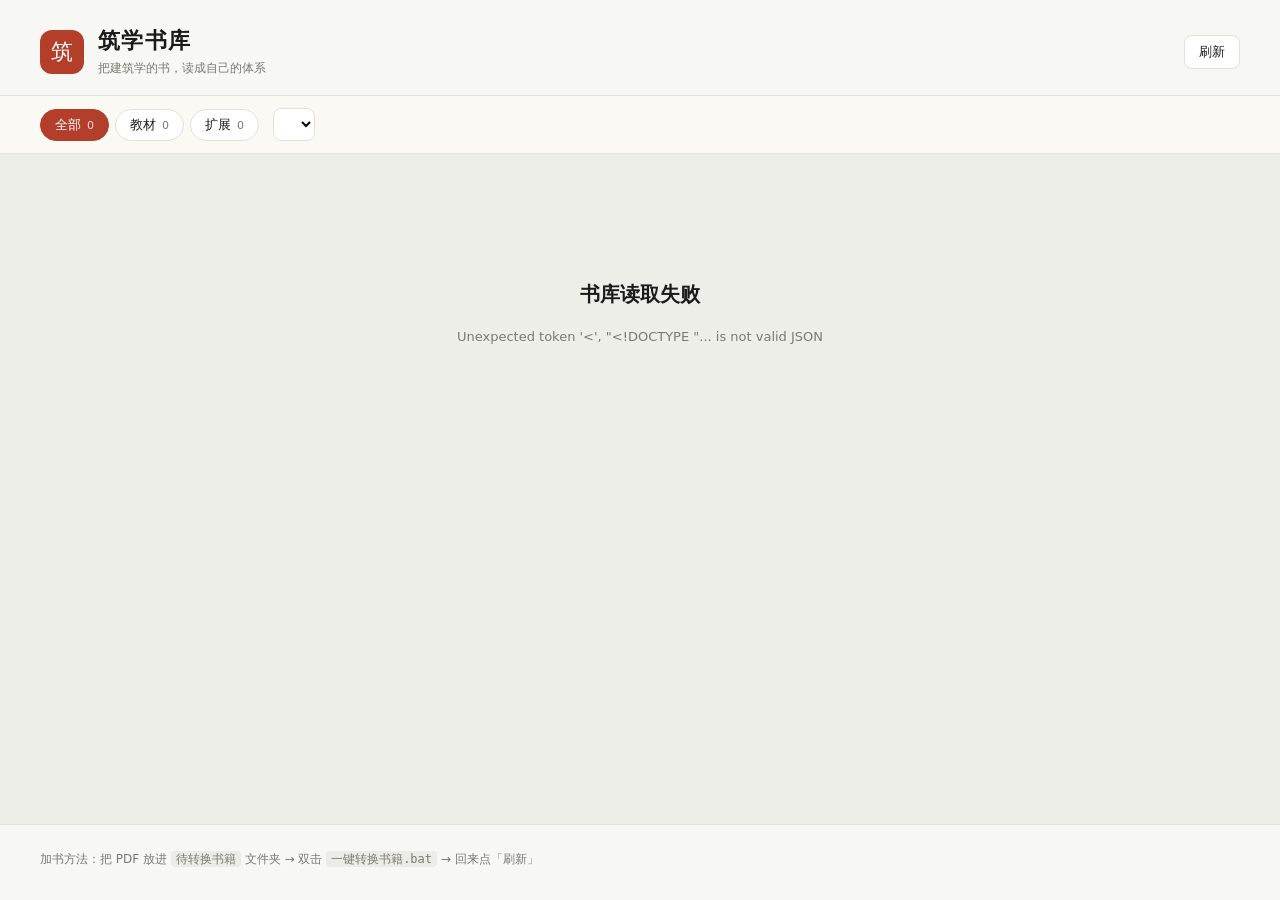
==== public/index.html @ f87b2298 "init: 中文扫描书数字化流水线（工具 + 方法论 + 自制样书）" ====
<!doctype html>
<html lang="zh-CN">
<head>
  <meta charset="utf-8" />
  <meta name="viewport" content="width=device-width, initial-scale=1" />
  <title>筑学 · 书库</title>
  <link rel="icon" href="data:," />
  <link rel="stylesheet" href="style.css" />
</head>
<body class="shelf-page">
  <header class="shelf-head">
    <div class="brand">
      <span class="logo">筑</span>
      <div>
        <h1>筑学书库</h1>
        <p>把建筑学的书，读成自己的体系</p>
      </div>
    </div>
    <div class="head-actions">
      <span id="count" class="count"></span>
      <button id="refresh" class="btn">刷新</button>
    </div>
  </header>

  <section class="shelf-filter">
    <div class="filter-tabs" id="filterTabs">
      <button class="tab is-active" data-cat="全部">全部<span class="tab-n" id="nAll">0</span></button>
      <button class="tab" data-cat="教材">教材<span class="tab-n" id="nText">0</span></button>
      <button class="tab" data-cat="扩展">扩展<span class="tab-n" id="nExt">0</span></button>
    </div>
    <select id="quickJump" class="quick-jump" aria-label="快速跳转"></select>
  </section>

  <main id="shelf" class="shelf"></main>

  <footer class="shelf-foot">
    <p>加书方法：把 PDF 放进 <code>待转换书籍</code> 文件夹 → 双击 <code>一键转换书籍.bat</code> → 回来点「刷新」</p>
  </footer>

  <script src="shelf.js"></script>
</body>
</html>
---- public/style.css ----
/* 筑学 · 书库与阅读器样式 */
:root {
  --bg: #eeeee9;
  --panel: #ffffff;
  --ink: #1b1b1b;
  --muted: #7a7a72;
  --line: #e2e2da;
  --accent: #b33f2a;
  --shadow: 0 10px 36px rgba(0, 0, 0, 0.12);
}
* { box-sizing: border-box; }
html, body { margin: 0; height: 100%; }
body {
  font-family: "PingFang SC", "Microsoft YaHei", "Segoe UI", system-ui, sans-serif;
  color: var(--ink);
  background: var(--bg);
}

/* ---------------- 书架 ---------------- */
.shelf-page { display: flex; flex-direction: column; min-height: 100%; }
.shelf-head {
  display: flex; align-items: center; gap: 20px;
  padding: 26px 40px 18px; border-bottom: 1px solid var(--line);
  background: #f7f7f3;
}
.brand { display: flex; align-items: center; gap: 14px; }
.logo {
  width: 44px; height: 44px; border-radius: 12px; display: grid; place-items: center;
  background: var(--accent); color: #fff; font-size: 22px; font-family: "Songti SC", serif;
}
.shelf-head h1 { margin: 0; font-size: 22px; letter-spacing: 0.06em; }
.shelf-head p { margin: 4px 0 0; font-size: 12px; color: var(--muted); }
.head-actions { margin-left: auto; display: flex; align-items: center; gap: 14px; }
.count { font-size: 13px; color: var(--muted); }
.btn {
  border: 1px solid var(--line); background: #fff; color: var(--ink);
  border-radius: 8px; padding: 7px 14px; font-size: 13px; cursor: pointer;
}
.btn:hover { border-color: #c9c9c0; }

.shelf {
  flex: 1; padding: 30px 40px 60px;
  display: grid; grid-template-columns: repeat(auto-fill, minmax(250px, 1fr)); gap: 22px;
  align-content: start;
}
.book-card {
  background: var(--panel); border: 1px solid var(--line); border-radius: 12px;
  overflow: hidden; cursor: pointer; text-decoration: none; color: inherit;
  display: flex; flex-direction: column; transition: transform 0.15s, box-shadow 0.15s;
}
.book-card:hover { transform: translateY(-3px); box-shadow: var(--shadow); }
.cover {
  height: 132px; padding: 18px; display: flex; flex-direction: column; justify-content: space-between;
  color: #fdfbf5;
}
.cover .t { font-family: "Songti SC", serif; font-size: 17px; line-height: 1.35; display: block; }
.cover .a { font-size: 11px; opacity: 0.8; }
.card-body { padding: 14px 16px 16px; display: flex; flex-direction: column; gap: 8px; }
.card-meta { font-size: 11.5px; color: var(--muted); display: flex; gap: 10px; flex-wrap: wrap; }
.progress { height: 5px; background: #eceae2; border-radius: 99px; overflow: hidden; }
.progress > i { display: block; height: 100%; background: var(--accent); width: 0; }
.card-foot { display: flex; align-items: center; justify-content: space-between; font-size: 11.5px; color: var(--muted); }
.card-foot .go { color: var(--accent); }

.empty {
  grid-column: 1 / -1; text-align: center; padding: 80px 20px; color: var(--muted);
}
.empty h2 { font-family: "Songti SC", serif; font-size: 20px; color: var(--ink); }
.empty p { font-size: 13px; line-height: 2; }
.shelf-foot {
  padding: 14px 40px 20px; border-top: 1px solid var(--line);
  font-size: 12px; color: var(--muted); background: #f7f7f3;
}
.shelf-foot code { background: #ececE6; padding: 1px 5px; border-radius: 4px; }
.qb-chip { color: var(--accent); font-weight: 600; }
.cat-chip {
  display: inline-block; padding: 1px 7px; border-radius: 99px;
  background: #efede6; color: var(--muted); font-size: 10.5px;
}
.cat-chip.is-text { background: #f9e7e1; color: var(--accent); font-weight: 600; }

/* ---------------- 书架筛选 · 快速选择 ---------------- */
.shelf-filter {
  display: flex; align-items: center; gap: 14px; flex-wrap: wrap;
  padding: 12px 40px; border-bottom: 1px solid var(--line); background: #faf9f4;
}
.filter-tabs { display: flex; gap: 6px; }
.filter-tabs .tab {
  border: 1px solid var(--line); background: #fff; color: var(--ink);
  border-radius: 99px; padding: 6px 14px; font-size: 13px; cursor: pointer; font-family: inherit;
}
.filter-tabs .tab .tab-n { margin-left: 6px; font-size: 11px; color: var(--muted); }
.filter-tabs .tab.is-active { background: var(--accent); border-color: var(--accent); color: #fff; }
.filter-tabs .tab.is-active .tab-n { color: rgba(255,255,255,.85); }
.quick-jump {
  border: 1px solid var(--line); border-radius: 8px; padding: 7px 10px;
  font-size: 13px; font-family: inherit; background: #fff; max-width: 300px;
}

/* ---------------- 阅读器 ---------------- */
.reader-page { display: flex; flex-direction: column; height: 100%; overflow: hidden; }
.reader-head {
  flex: 0 0 auto;
  display: flex; align-items: center; gap: 14px; padding: 10px 18px;
  background: #f7f7f3; border-bottom: 1px solid var(--line); font-size: 13px;
}
.reader-head .title { font-weight: 600; white-space: pre-line; line-height: 1.35; }
.reader-head .sub { color: var(--muted); font-size: 12px; }
.reader-head .spacer { flex: 1; }
.reader-head .btn { padding: 5px 11px; font-size: 12px; }
.reader-head select {
  border: 1px solid var(--line); border-radius: 8px; padding: 5px 8px; font-size: 12px;
  background: #fff; max-width: 260px; font-family: inherit;
}

.reader-body { flex: 1; display: flex; min-height: 0; }
.toc {
  flex: 0 0 250px; min-width: 250px; border-right: 1px solid var(--line); background: #faf9f4;
  overflow-y: auto; padding: 16px 12px 40px;
}
.toc h3 { margin: 0 0 10px; font-size: 12px; color: var(--muted); letter-spacing: 0.16em; font-weight: 500; }
.toc-item {
  display: block; width: 100%; text-align: left; border: 0; background: transparent;
  padding: 8px 9px; border-radius: 8px; font-size: 12.5px; line-height: 1.5;
  color: #333; cursor: pointer; font-family: inherit;
}
.toc-item:hover { background: #efece2; }
.toc-item.is-active { background: #f2e3dc; color: var(--accent); font-weight: 600; }
.toc-item small { display: block; color: var(--muted); font-size: 10.5px; font-weight: 400; margin-top: 2px; }

.reader-stage { flex: 1; position: relative; display: flex; align-items: center; justify-content: center; min-width: 0; padding: 10px 52px; overflow: hidden; }
.frame { position: relative; flex: none; }
#bookBody { display: flex; position: relative; width: 820px; height: 1160px; transform-origin: top left; }
#bookBody.double { width: 1640px; }
.page-sheet {
  width: 820px; height: 1160px; background: #fff; position: relative; flex: 0 0 auto;
  display: none; padding: 72px 80px 92px; color: #111;
}
.page-sheet.is-active { display: block; }
.page-sheet.left { box-shadow: inset -22px 0 26px -30px rgba(0, 0, 0, 0.42); }
.page-sheet.right { box-shadow: inset 22px 0 26px -30px rgba(0, 0, 0, 0.42); }
.page-sheet .running span { white-space: nowrap; overflow: hidden; text-overflow: ellipsis; max-width: 48%; display: inline-block; }
.page-sheet .running {
  position: absolute; top: 34px; left: 80px; right: 80px; display: flex;
  justify-content: space-between; font-size: 11px; color: #b3b3b3; letter-spacing: 0.06em;
}
.page-sheet .inner { width: 660px; height: 996px; overflow: hidden; }
.page-sheet .pageno { position: absolute; bottom: 40px; left: 0; right: 0; text-align: center; font-size: 12px; color: #8a8a8a; letter-spacing: 0.12em; }
.page-sheet h2 { font-size: 20px; margin: 0 0 16px; font-weight: 600; font-family: "Songti SC", serif; }
.page-sheet p {
  font-size: 18px; line-height: 2; text-align: justify; margin: 0 0 1em; text-indent: 2em;
  font-family: "Songti SC", "Noto Serif SC", Georgia, serif;
}
.page-sheet figure { margin: 20px 0 24px; text-align: center; }
.page-sheet figure img { max-width: 100%; max-height: 620px; object-fit: contain; }
.page-sheet figcaption { font-size: 12.5px; color: #555; margin-top: 9px; }
.page-sheet figcaption .orig { color: #a0a0a0; margin-left: 8px; font-size: 11px; }

.nav {
  position: absolute; top: 50%; transform: translateY(-50%); width: 44px; height: 44px;
  border-radius: 50%; border: 1px solid #ccc; background: #fff; color: #444; cursor: pointer;
  display: grid; place-items: center; box-shadow: 0 2px 10px rgba(0, 0, 0, 0.08); font-size: 20px; z-index: 3;
}
.nav:disabled { opacity: 0.25; cursor: default; }
.nav.prev { left: 8px; }
.nav.next { right: 8px; }

.reader-foot {
  padding: 8px 0 12px; background: #f7f7f3; border-top: 1px solid var(--line);
  display: flex; flex-direction: column; align-items: center; gap: 6px;
}
.counter { font-size: 12px; color: #666; letter-spacing: 0.06em; }
.bar { width: 280px; height: 4px; background: #dcdcd6; border-radius: 2px; overflow: hidden; }
.bar > i { display: block; height: 100%; width: 0; background: #444; }

.loading { padding: 80px; text-align: center; color: var(--muted); font-size: 13px; }
.hidden { display: none !important; }

@media (max-width: 900px) {
  .shelf { padding: 20px 16px 40px; gap: 16px; }
  .shelf-head { padding: 18px 16px 14px; }
  .reader-stage { padding: 8px; }
  .nav.prev { left: 0; }
  .nav.next { right: 0; }
}

/* ---------------- 快速翻页 ---------------- */
.reader-head .pagejump { display: flex; align-items: center; gap: 6px; }
.reader-head .pagejump input {
  width: 66px; padding: 5px 8px; border: 1px solid var(--line); border-radius: 8px;
  font-size: 12px; font-family: inherit; background: #fff;
}
.reader-head .pagejump input::-webkit-outer-spin-button,
.reader-head .pagejump input::-webkit-inner-spin-button { -webkit-appearance: none; margin: 0; }

/* ---------------- 书签 ---------------- */
.reader-body { position: relative; }
.bookmarks {
  position: absolute; top: 0; right: 0; bottom: 0; width: 300px; z-index: 6;
  background: #faf9f4; border-left: 1px solid var(--line); box-shadow: -8px 0 24px rgba(0, 0, 0, 0.06);
  overflow-y: auto; padding: 16px 12px 40px;
}
.bookmarks.hidden { display: none; }
.bm-head { display: flex; align-items: center; justify-content: space-between; margin-bottom: 6px; }
.bm-head h3 { margin: 0; font-size: 12px; color: var(--muted); letter-spacing: 0.16em; font-weight: 500; }
.bm-tip { font-size: 11.5px; color: var(--muted); line-height: 1.7; margin-bottom: 12px; }
.bm-item {
  display: flex; flex-direction: column; gap: 3px; width: 100%; text-align: left;
  border: 1px solid var(--line); background: #fff; border-radius: 10px;
  padding: 9px 10px; margin-bottom: 8px; font-size: 12px; cursor: pointer; font-family: inherit;
}
.bm-item:hover { border-color: #c9c9c0; }
.bm-item .bm-line { display: flex; align-items: baseline; gap: 8px; }
.bm-item .bm-page { color: var(--accent); font-weight: 600; white-space: nowrap; }
.bm-item .bm-ch { color: #333; overflow: hidden; text-overflow: ellipsis; white-space: nowrap; }
.bm-item .bm-ex { color: var(--muted); font-size: 11px; line-height: 1.55; }
.bm-item .bm-del { align-self: flex-end; color: var(--muted); font-size: 11px; background: transparent; border: 0; cursor: pointer; padding: 2px 0 0; }
.bm-item .bm-del:hover { color: var(--accent); }
.bm-empty { font-size: 12px; color: var(--muted); padding: 10px 2px; line-height: 1.8; }
.pageno .star { color: var(--accent); margin-left: 6px; font-size: 12px; }

/* ---------------- 轻提示 ---------------- */
.toast {
  position: fixed; left: 50%; bottom: 72px; transform: translateX(-50%);
  background: rgba(40, 38, 32, 0.92); color: #fff; font-size: 12.5px;
  padding: 8px 15px; border-radius: 8px; z-index: 60; opacity: 0;
  transition: opacity 0.2s; pointer-events: none;
}
.toast.show { opacity: 1; }

/* ---------------- 平板 / 手机适配（2026-11-05） ---------------- */
html { -webkit-text-size-adjust: 100%; }
@media (hover: none), (pointer: coarse) {
  .btn { min-height: 40px; padding: 9px 14px; }
  .filter-tabs .tab { min-height: 40px; padding: 8px 16px; }
  .toc-item { min-height: 44px; }
  .book-card:hover { transform: none; box-shadow: none; }
  .q-option { padding: 14px 16px; }
  .q-option:hover { border-color: var(--line); }
}
@media (max-width: 1100px) {
  .reader-head { flex-wrap: wrap; gap: 8px 10px; padding: 8px 12px; }
  .reader-head .title { flex: 1 1 100%; white-space: normal; font-size: 14px; }
  .reader-head .sub { display: none; }
  .reader-head .spacer { display: none; }
  .reader-head select { flex: 1 1 160px; max-width: none; }
  .reader-head .pagejump { flex: 0 0 auto; }
  .reader-head .btn { padding: 8px 12px; }
  .toc { position: absolute; left: 0; top: 0; bottom: 0; z-index: 20; width: 260px; box-shadow: 8px 0 24px rgba(0,0,0,.12); }
  .reader-stage { padding: 8px 42px; }
  .nav { width: 52px; height: 52px; font-size: 24px; }
  .nav.prev { left: 2px; }
  .nav.next { right: 2px; }
}
@media (max-width: 900px) {
  .shelf-head { flex-wrap: wrap; gap: 10px; padding: 14px 16px 12px; }
  .shelf-head h1 { font-size: 19px; }
  .head-actions { margin-left: 0; }
  .shelf-filter { padding: 10px 14px; gap: 8px; }
  .quick-jump { flex: 1 1 100%; max-width: none; }
  .shelf { padding: 14px 14px 40px; gap: 12px; grid-template-columns: repeat(auto-fill, minmax(180px, 1fr)); }
  .cover { height: 108px; padding: 14px; }
  .cover .t { font-size: 15px; }
  .shelf-foot { padding: 12px 16px 18px; }
  .reader-head .pagejump input { width: 58px; }
  .reader-stage { padding: 6px 30px; }
  .reader-foot { padding: 6px 0 10px; }
  .bar { width: 60%; }
}
@media (max-width: 600px) {
  .shelf { grid-template-columns: repeat(auto-fill, minmax(150px, 1fr)); }
  .cover { height: 96px; }
  .reader-stage { padding: 6px 10px; overflow-y: auto !important; }
  #bookBody { width: 100% !important; height: auto !important; transform: none !important; }
  .page-sheet { width: 100%; height: auto; min-height: 0; padding: 18px 14px 48px; }
  .page-sheet .inner { width: auto; height: auto; overflow: visible; }
  .page-sheet p { font-size: 16px; line-height: 1.9; }
  .page-sheet h2 { font-size: 18px; }
  .page-sheet .running { left: 14px; right: 14px; top: 12px; }
}
/* 阅读器流式模式：手机竖屏 + 平板横屏 */
@media (max-width: 600px), (orientation: landscape) and (max-width: 1200px) and (min-width: 700px) {
  .reader-stage { align-items: flex-start; padding: 6px 12px; overflow-y: auto !important; }
  #bookBody { display: block; width: 100% !important; height: auto !important; transform: none !important; }
  .page-sheet { width: 100%; max-width: 760px; margin: 0 auto; height: auto; min-height: 0; padding: 20px 18px 48px; }
  .page-sheet .inner { width: auto; height: auto; overflow: visible; }
  .page-sheet p { font-size: 17px; line-height: 1.9; }
  .page-sheet h2 { font-size: 19px; }
  .page-sheet .running { display: none; }
}


/* 表格块（书内表格） */
.table-block{margin:18px 0 24px;max-width:100%;overflow-x:auto;}
.table-caption{font-size:13px;color:#444;margin-bottom:6px;text-align:center;}
.table-block table{border-collapse:collapse;width:100%;table-layout:fixed;font-size:13px;}
.table-block th,.table-block td{border:1px solid #9a9a9a;padding:3px 4px;text-align:center;vertical-align:middle;word-break:break-all;}
.table-block th{background:#f0ede8;font-weight:600;}
@media (max-width:600px){.table-block table{font-size:11px;} .table-block th,.table-block td{padding:2px 3px;}}

/* 表格续排：新页重复表头，避免裁切 */
.table-block table{break-inside:auto;}
.table-block th,.table-block td{break-inside:avoid;}
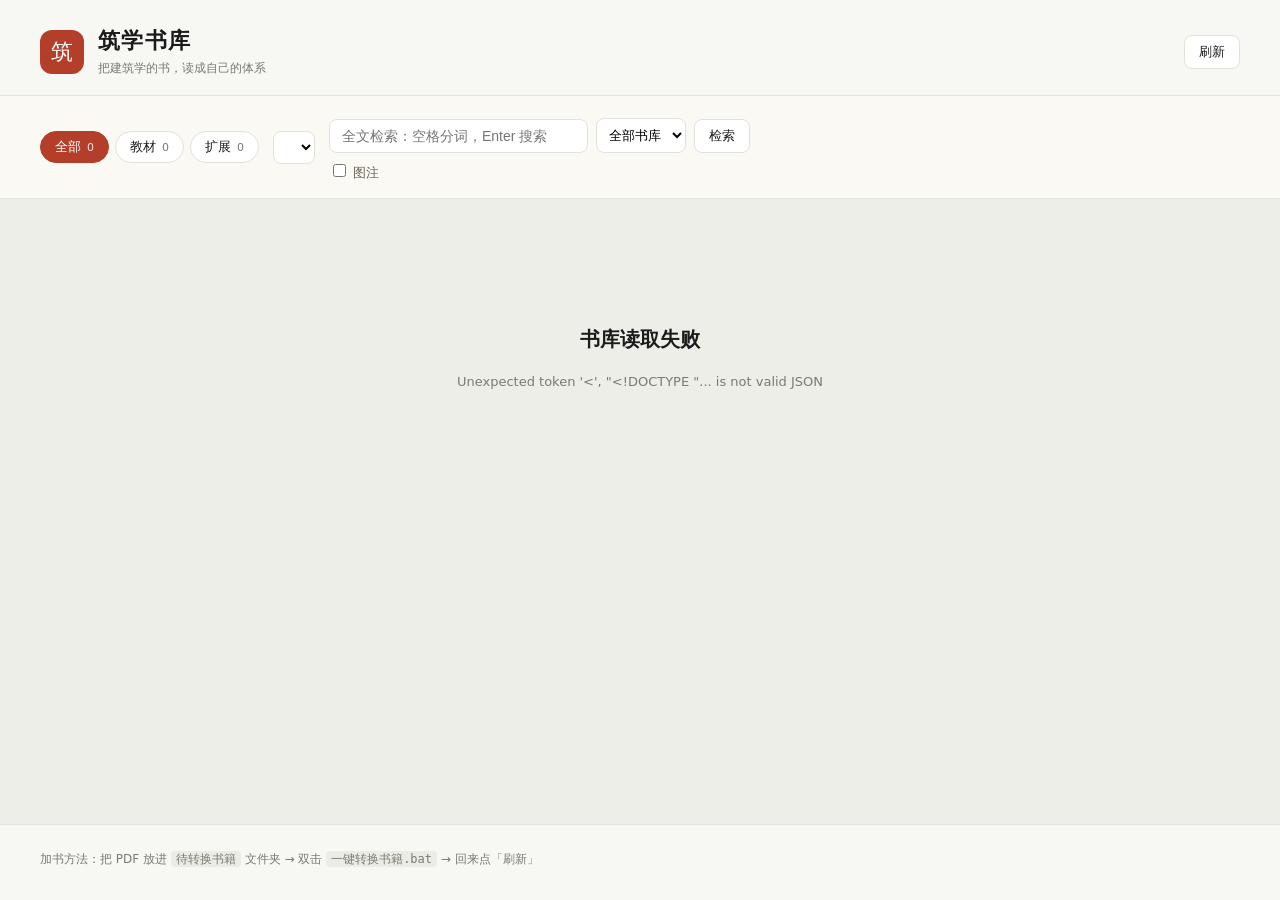
==== commit ff7750b3: "v1.1.0 全文/图注检索：/api/search（惰性语料缓存+运行时扫描，热~30ms）+ 书架检索UI + 阅读器 term 高亮深链 + 安全断言 R23/R24（171/0）+ 矩阵/SE" ====
--- a/public/index.html
+++ b/public/index.html
@@ -29,7 +29,14 @@
       <button class="tab" data-cat="扩展">扩展<span class="tab-n" id="nExt">0</span></button>
     </div>
     <select id="quickJump" class="quick-jump" aria-label="快速跳转"></select>
-  </section>
+  <section class="search-bar" id="searchBar">
+  <input id="searchBox" class="search-input" type="search" placeholder="全文检索：空格分词，Enter 搜索" aria-label="全文检索" maxlength="96">
+  <select id="searchScope" class="search-scope" aria-label="检索范围"></select>
+  <button id="searchGo" class="btn" type="button">检索</button>
+  <label class="search-mode"><input type="checkbox" id="searchFig" /> 图注</label>
+  <button id="searchClear" class="btn btn-ghost" type="button" hidden>清除</button>
+</section>
+</section>
 
   <main id="shelf" class="shelf"></main>
 
@@ -37,6 +44,7 @@
     <p>加书方法：把 PDF 放进 <code>待转换书籍</code> 文件夹 → 双击 <code>一键转换书籍.bat</code> → 回来点「刷新」</p>
   </footer>
 
+  <script src="auth-client.js"></script>
   <script src="shelf.js"></script>
 </body>
 </html>
--- a/public/style.css
+++ b/public/style.css
@@ -1,4 +1,4 @@
-/* 筑学 · 书库与阅读器样式 */
+﻿/* 筑学 · 书库与阅读器样式 */
 :root {
   --bg: #eeeee9;
   --panel: #ffffff;
@@ -84,6 +84,7 @@
   display: flex; align-items: center; gap: 14px; flex-wrap: wrap;
   padding: 12px 40px; border-bottom: 1px solid var(--line); background: #faf9f4;
 }
+.shelf-filter .review-entry { display: inline-flex; align-items: center; text-decoration: none; }
 .filter-tabs { display: flex; gap: 6px; }
 .filter-tabs .tab {
   border: 1px solid var(--line); background: #fff; color: var(--ink);
@@ -301,3 +302,64 @@
 /* 表格续排：新页重复表头，避免裁切 */
 .table-block table{break-inside:auto;}
 .table-block th,.table-block td{break-inside:avoid;}
+
+/* ---------------- 题库出处红线标记 ---------------- */
+.q-source-hit {
+  border-left: 3px solid #c0392b;
+  background: rgba(192, 57, 43, 0.08);
+  padding-left: 8px;
+  margin-left: -11px;
+}
+.q-source-banner {
+  position: fixed;
+  top: 56px;
+  left: 50%;
+  transform: translateX(-50%);
+  z-index: 90;
+  display: flex;
+  align-items: center;
+  gap: 10px;
+  padding: 8px 12px;
+  border: 1px solid #c0392b;
+  border-left-width: 4px;
+  border-radius: 10px;
+  background: #fff;
+  color: #a93226;
+  font-size: 14px;
+  box-shadow: 0 6px 20px rgba(0, 0, 0, 0.12);
+}
+.q-source-close {
+  border: 0;
+  background: transparent;
+  color: #a93226;
+  font-size: 18px;
+  line-height: 1;
+  cursor: pointer;
+  padding: 0 2px;
+}
+.q-source-close:hover { color: #7b241c; }
+
+/* 题库出处核验：横幅档位配色 */
+.q-source-banner { flex-wrap: wrap; row-gap: 2px; }
+.q-source-banner.is-green { border-color: #1e8449; color: #1e6b3a; }
+.q-source-banner.is-green .q-source-close { color: #1e6b3a; }
+.q-source-banner.is-amber { border-color: #b9770e; color: #935f0b; }
+.q-source-banner.is-amber .q-source-close { color: #935f0b; }
+.q-source-hint { font-size: 12px; color: #a93226; background: rgba(192, 57, 43, 0.08); border-radius: 99px; padding: 1px 8px; }
+.q-source-banner.is-red .q-source-close { color: #a93226; }
+
+/* ---- 检索（v1.1.0） ---- */
+.search-bar { display: flex; gap: 8px; align-items: center; margin: 10px 0 4px; flex-wrap: wrap; }
+.search-input { flex: 1 1 220px; min-width: 180px; padding: 8px 12px; border: 1px solid var(--line, #d8d3c8); border-radius: 8px; font-size: 14px; }
+.search-scope { padding: 8px; border: 1px solid var(--line, #d8d3c8); border-radius: 8px; background: #fff; max-width: 160px; }
+.search-mode { font-size: 13px; color: #6b6455; white-space: nowrap; }
+.btn-ghost { background: transparent; border: 1px dashed var(--line, #d8d3c8); }
+.sr-panel { display: flex; flex-direction: column; gap: 8px; }
+.sr-head { color: #6b6455; font-size: 13px; margin: 4px 0; }
+.sr { padding: 10px 12px; background: #fff; border: 1px solid var(--line, #e5e0d5); border-radius: 10px; cursor: pointer; }
+.sr:hover { border-color: #b8ae97; }
+.sr-loc { font-size: 12px; color: #8a8270; margin-bottom: 4px; }
+.sr-tag { background: #eee7d7; border-radius: 6px; padding: 1px 6px; }
+.sr-snip { font-size: 14px; line-height: 1.7; }
+.sr-snip mark, .q-term-hit { background: #ffe08a; padding: 0 2px; border-radius: 3px; }
+.sr-empty { color: #8a8270; padding: 30px 0; text-align: center; }
